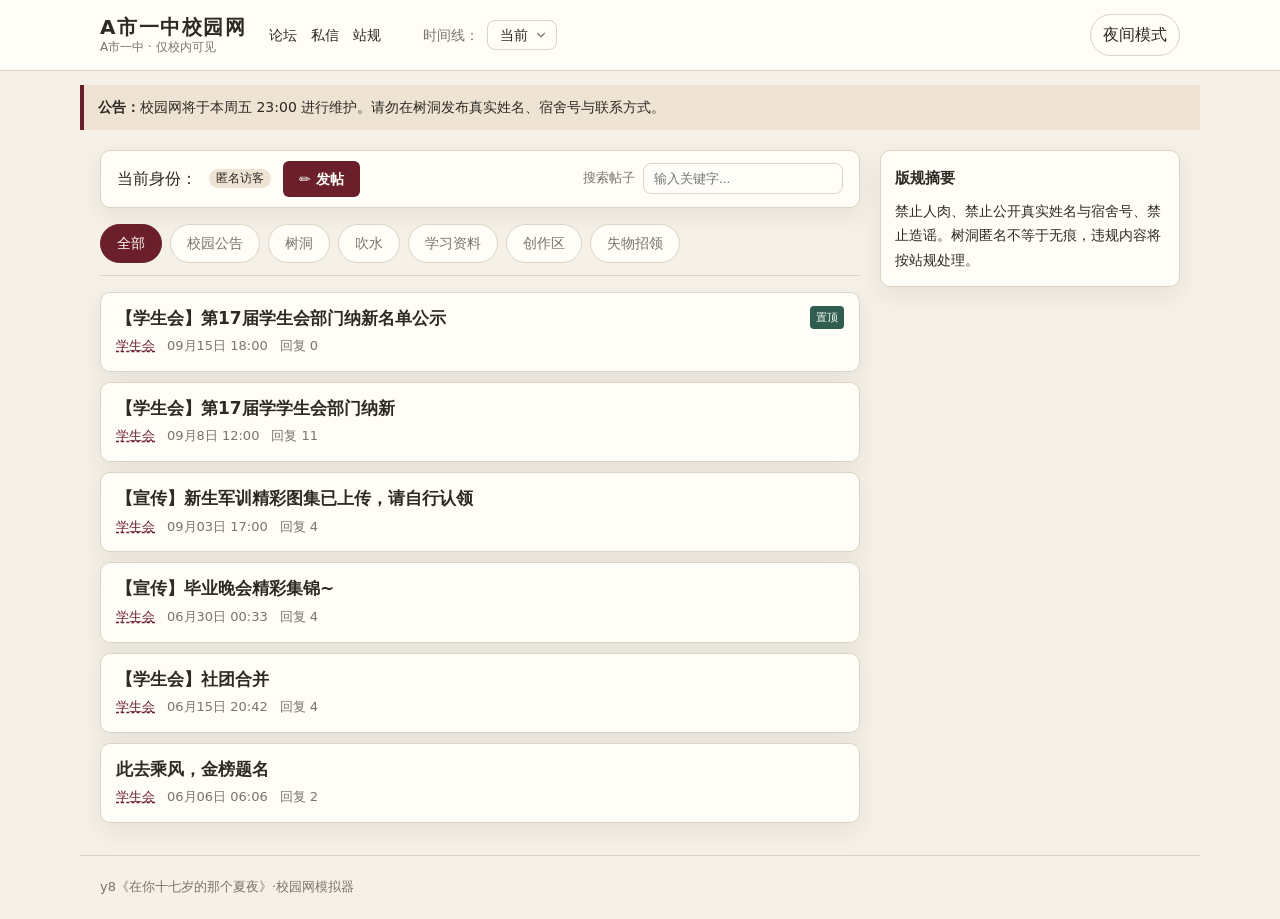
==== index.html @ 2f709dbb "Update index.html" ====
<!doctype html>
<html lang="zh-CN">
<head>
  <meta charset="utf-8">
  <meta name="viewport" content="width=device-width, initial-scale=1">
  <title>A市一中校园网 · 论坛（实时）</title>
  <link rel="stylesheet" href="style.css">
</head>
<body>

<header class="site-header">
  <div class="header-inner">
    <a class="brand" href="index.html">
      <strong>A市一中校园网</strong>
      <small>A市一中 · 仅校内可见</small>
    </a>
    <nav class="nav">
      <a href="#">论坛</a>
      <a href="#">私信</a>
      <a href="#">站规</a>
    </nav>
    
    <div class="timeline-selector">
      <span>时间线：</span>
      <select onchange="if(this.value) window.location.href=this.value;">
        <option value="index.html" selected>当前</option>
        <!-- 未来你可以加在这里：<option value="chapter_oct.html">十月</option> -->
      </select>
    </div>

    <button class="theme-btn" type="button" onclick="toggleTheme()" id="themeBtn">夜间模式</button>
  </div>
</header>

<div class="notice-bar">
  <strong>公告：</strong>校园网将于本周五 23:00 进行维护。请勿在树洞发布真实姓名、宿舍号与联系方式。
</div>

<main class="layout">
  <div class="main-col">
    
    <!-- 1. 列表视图 -->
    <div id="view-list">
      <div class="identity-bar">
        <div style="display: flex; align-items: center; gap: 12px;">
          当前身份：<span class="badge">匿名访客</span>
          <button class="btn-new-post" onclick="window.location.href='generator.html'">✏️ 发帖</button>
        </div>
        <label class="search">
          搜索帖子
          <input id="post-search" type="search" placeholder="输入关键字...">
        </label>
      </div>

      <div class="board-nav" id="board-nav"></div>

      <section>
        <div class="post-list" id="post-list"></div>
      </section>
    </div>

    <!-- 2. 帖子详情视图 -->
    <div id="view-detail" class="hidden">
      <button class="btn-back" onclick="backTo('list')">← 返回帖子列表</button>
      <article class="post-detail">
        <h1 id="detail-title"></h1>
        <div class="meta detail-meta" id="detail-meta"></div>
        <div class="post-body" id="detail-content"></div>
        <div class="reply-list">
          <h2 id="detail-reply-title">全部回复</h2>
          <div id="detail-replies"></div>
        </div>
      </article>
    </div>

    <!-- 3. 个人主页视图 -->
    <div id="view-profile" class="hidden">
      <button class="btn-back" onclick="backTo('list')">← 返回帖子列表</button>
      <div class="profile-alert">🔒 你还不是她的好友，她只公开了一部分信息！</div>
      <article class="post-detail" style="padding-top: 10px;">
        <h1 id="profile-name" style="margin-bottom: 20px;"></h1>
        <h2 style="font-size: 16px; border-left: 3px solid var(--accent); padding-left: 8px;">Ta 的帖子</h2>
        <div class="post-list" id="profile-post-list" style="margin-top: 16px;"></div>
      </article>
    </div>

  </div>

  <aside class="sidebar">
    <section class="widget">
      <h3>版规摘要</h3>
      <p>禁止人肉、禁止公开真实姓名与宿舍号、禁止造谣。树洞匿名不等于无痕，违规内容将按站规处理。</p>
    </section>
  </aside>
</main>

<footer class="footer">y8《在你十七岁的那个夏夜》·校园网模拟器</footer>

<script src="main.js"></script>

<script>
  // 👇 数据区：在这里贴你未来生成的新帖子 👇
    const allPostsData = [
    // 1. 最新一集
    {
  "id": 1792855990994,
  "board": "校园公告",
  "title": "【学生会】第17届学生会部门纳新名单公示",
  "author": "学生会",
  "time": "09月15日 18:00",
  "visibility": "public",
  "content": "我校第17届学纳新工作已顺利结束。现将新一届学生会成员名单予以公示。<br>公示时间：9 月15 日 — 9月 20 日，如有异议，请联系学生会负责人：「会长」<br>恭喜以下同学成功加入学生会大家庭！<br>▷社联：（我在等着写。）<br>▷文娱：（我在等着写。）<br>▷体育：（我在等着写。）<br>▷宣传：（我在等着写。）<br>▷纪检：（我在等着写。）<br> 　　　　　　　　　　　　　　　Ａ市一中学生会　9 月15日",
  "replies": [],
  "tag": "置顶",
  "tagClass": "top"
},
    // 2. 纳新
    {
  "id": 1792856400268,
  "board": "校园公告",
  "title": "【学生会】第17届学学生会部门纳新",
  "author": "学生会",
  "time": "09月8日 12:00",
  "visibility": "public",
  "content": "少年自有锋芒，青春当赴远方。<br>学生会纳新正式开启！<br>无论你擅长文案写作、摄影排版、活动策划，还是擅长统筹协调、细心踏实，学生会都期待你的加入。<br>在这里，你可以把想法落地，把热爱发光，收获成长与挚友。<br>时间： 本周三、周四中午 11:40 - 13:00<br>地点： 排练厅1、排练厅2<br>注： 报名表交给：高二理A「会长」<br><br> 　　　　　　　　　　　　　　　Ａ市一中学生会　9 月８日",
  "replies": [
    {
      "author": "学生会",
      "time": "12:00",
      "text": "来社联，格局打开🔥"
    },
    {
      "author": "学生会",
      "time": "12:00",
      "text": "热爱舞台、点子多多？只要你会玩，我们文娱部就敢要！"
    },
    {
      "author": "学生会",
      "time": "12:00",
      "text": "会排版、会剪辑、会写文，或者什么都不用会只要脑洞大，快来！宣传部 pick 你！"
    },
    {
      "author": "学生会",
      "time": "12:00",
      "text": "体育部长说来了给摸腹肌"
    },
    {
      "author": "匿名",
      "time": "12:01",
      "text": "「篮球」这个人太实诚了全学生会最不爱豆包之人"
    },
    {
      "author": "匿名",
      "time": "12:02",
      "text": "腹肌！！"
    },
    {
      "author": "匿名",
      "time": "12:02",
      "text": "我也要摸"
    },
    {
      "author": "「小画家」",
      "time": "12:03",
      "text": "「试剂」 说来社联部可以摸她的"
    },
    {
      "author": "「试剂」",
      "time": "12:03",
      "text": "我同意了"
    },
    {
      "author": "匿名",
      "time": "12:04",
      "text": "姐姐我可以！"
    },
    {
      "author": "匿名",
      "time": "12:05",
      "text": "无人在意的角落，五分钟了新任纪检部长还没有打算出现吗！"
    }
  ]
},
    // 3. 军训）
    {
  "id": 1792856769788,
  "board": "创作区",
  "title": "【宣传】新生军训精彩图集已上传，请自行认领",
  "author": "学生会",
  "time": "09月03日 17:00",
  "visibility": "public",
  "content": "有需要的同学自取，入学快乐~<br>【附件：军训.zip】",
  "replies": [
    {
      "author": "匿名",
      "time": "17:01",
      "text": "你们能不能拍点阳间的照片？"
    },
    {
      "author": "匿名",
      "time": "17:05",
      "text": "我的内心无疑是崩溃的"
    },
    {
      "author": "匿名",
      "time": "17:06",
      "text": "笑了五分钟终于舍得评论了"
    },
    {
      "author": "匿名",
      "time": "17:10",
      "text": "我真的觉得宣传部配得感有点高了，不管拍出什么样的照片都能泰然自若地挂上前缀【宣传】"
    }
  ]
},
    // 4. 试剂的私密帖子
    {
      id: 4,
      board: '吹水',
      title: '【仅好友可见】你们是不是真的没事干了',
      author: '「试剂」',
      time: '7月9日 23:30',
      visibility: 'friends', // 这个会在首页消失，只在她主页显示上锁
      content: '这个帖子在首页是看不到的，只有点进林照的主页才能看到上锁状态。',
      replies: []
    },
      {
  "id": 1792857321767,
  "board": "校园公告",
  "title": "【宣传】毕业晚会精彩集锦~",
  "author": "学生会",
  "time": "06月30日 00:33",
  "visibility": "public",
  "content": "她们都老了吧 她们还在开吗 我们就这样 各自奔天涯<br>毕业快乐！后会有期！<br>摄影:「相机」<br>剪辑：「会长」<br>【毕业晚会.mp4】<br>【附件：毕业.zip】",
  "replies": [
    {
      "author": "匿名",
      "time": "00:33",
      "text": "我真的在大哭"
    },
    {
      "author": "匿名",
      "time": "00:37",
      "text": "边看边流眼泪，宣传部这是你们拍照最美的一次"
    },
    {
      "author": "匿名",
      "time": "00:40",
      "text": "只有我关注到效率吗，太可怕了这才几个小时就剪出来了"
    },
    {
      "author": "匿名",
      "time": "00:42",
      "text": "同感，我合照都没p完呢。。"
    }
  ]
},
      {
  "id": 1792857140352,
  "board": "校园公告",
  "title": "【学生会】社团合并",
  "author": "学生会",
  "time": "06月15日 20:42",
  "visibility": "public",
  "content": "纪检部正式归入学生会，改叫学生会纪检部，查卫生、早操照旧。」",
  "replies": [
    {
      "author": "学生会",
      "time": "20:42",
      "text": "骨干名单暂定"
    },
    {
      "author": "匿名",
      "time": "20:42",
      "text": "老天，江河静悄悄必定在作妖。"
    },
    {
      "author": "匿名",
      "time": "20:42",
      "text": "暂定？所以现在暂时没有老大吗🤔"
    },
    {
      "author": "匿名",
      "time": "20:42",
      "text": "纪检部已经很可怕了，升咖后不敢想象。"
    }
  ]
},
    // 5. 
    {
  "id": 1792857004658,
  "board": "树洞",
  "title": "此去乘风，金榜题名",
  "author": "学生会",
  "time": "06月06日 06:06",
  "visibility": "public",
  "content": "蝉鸣为序，笔尖为刃。百日誓师跨过的状元门，会成为梦中奔跑的重点。<br>学生会全体成员在此，祝高三学长学姐：<br>旗开得胜，高考大捷，奔赴属于自己的山海！<br><br>文案：「才女」",
  "replies": [
    {
      "author": "匿名",
      "time": "07:05",
      "text": "六点起来发帖吗，太努力了"
    },
    {
      "author": "匿名",
      "time": "08:00",
      "text": "A市一中666！！"
    }
  ]
}
  ];

  window.onload = () => {
    initForum(allPostsData);
  };
</script>
</body>
</html>
---- style.css ----
/* ================= 基础变量与重置 ================= */
:root {
  --bg: #f5f1e8; --panel: #fffdf8; --text: #2d2a25;
  --muted: #7b7469; --line: #ddd3c4; --accent: #6b1f2a;
  --accent-2: #2f5d50; --badge: #efe4d3; --shadow: 0 8px 24px rgba(45, 42, 37, .08);
}
:root[data-theme="dark"] {
  --bg: #171915; --panel: #22251f; --text: #e9e4d9;
  --muted: #a49d90; --line: #3a3e35; --accent: #d18a95;
  --accent-2: #8fc3b0; --badge: #33382f; --shadow: 0 8px 24px rgba(0, 0, 0, .35);
}
* { box-sizing: border-box; }
body {
  margin: 0; background: var(--bg); color: var(--text);
  font-family: "Noto Serif SC", "Songti SC", "Microsoft YaHei", system-ui, serif;
  line-height: 1.75; transition: background 0.3s, color 0.3s;
}
a { color: var(--accent); text-decoration: none; }
button { font: inherit; cursor: pointer; }

/* ================= 顶部导航 ================= */
.site-header { position: sticky; top: 0; z-index: 20; background: var(--panel); border-bottom: 1px solid var(--line); }
.header-inner { max-width: 1120px; margin: 0 auto; padding: 14px 20px; display: flex; align-items: center; gap: 22px; flex-wrap: wrap; }
.brand { display: flex; flex-direction: column; color: var(--text); line-height: 1.25; }
.brand strong { font-size: 20px; letter-spacing: .08em; }
.brand small { color: var(--muted); font-size: 12px; }
.nav { display: flex; gap: 14px; font-size: 14px; }
.nav a { color: var(--text); }
.theme-btn { margin-left: auto; border: 1px solid var(--line); background: transparent; color: var(--text); border-radius: 999px; padding: 6px 12px; }
.notice-bar { max-width: 1120px; margin: 14px auto 0; padding: 10px 14px; background: var(--badge); border-left: 4px solid var(--accent); font-size: 14px; }

/* ================= 布局 ================= */
.layout { max-width: 1120px; margin: 20px auto; padding: 0 20px; display: grid; grid-template-columns: minmax(0, 1fr) 300px; gap: 20px; align-items: start; }
.main-col { min-width: 0; }
.sidebar .widget { background: var(--panel); border: 1px solid var(--line); border-radius: 10px; padding: 14px; margin-bottom: 14px; box-shadow: var(--shadow); }
.sidebar h3 { margin: 0 0 8px; font-size: 15px; }
.sidebar p { margin: 0; font-size: 14px; }
.footer { max-width: 1120px; margin: 32px auto 0; padding: 20px; border-top: 1px solid var(--line); color: var(--muted); font-size: 13px; }

/* ================= 时间线选择器 ================= */
.timeline-selector {
  margin-left: 20px;
  display: flex;
  align-items: center;
  gap: 8px;
}
.timeline-selector span { font-size: 14px; color: var(--muted); }
.timeline-selector select {
  padding: 6px 12px; border-radius: 8px; border: 1px solid var(--line);
  background: var(--panel); color: var(--text); font-family: inherit;
  font-size: 14px; cursor: pointer; outline: none; appearance: none;
  -webkit-appearance: none;
  background-image: url("data:image/svg+xml;charset=UTF-8,%3csvg xmlns='http://www.w3.org/2000/svg' viewBox='0 0 24 24' fill='none' stroke='%237b7469' stroke-width='2' stroke-linecap='round' stroke-linejoin='round'%3e%3cpolyline points='6 9 12 15 18 9'%3e%3c/polyline%3e%3c/svg%3e");
  background-repeat: no-repeat; background-position: right 8px center;
  background-size: 14px; padding-right: 28px; transition: border-color 0.2s;
}
.timeline-selector select:hover { border-color: var(--accent); }

/* ================= 身份条与搜索 ================= */
.identity-bar { display: flex; justify-content: space-between; align-items: center; gap: 12px; flex-wrap: wrap; background: var(--panel); border: 1px solid var(--line); border-radius: 10px; padding: 10px 16px; box-shadow: var(--shadow); margin-bottom: 16px; }
.search { display: flex; align-items: center; gap: 8px; color: var(--muted); font-size: 13px; }
.search input { width: 200px; padding: 7px 10px; border: 1px solid var(--line); border-radius: 8px; background: transparent; color: var(--text); outline: none; }
.badge { display: inline-block; font-size: 12px; line-height: 1.6; padding: 0 7px; border-radius: 999px; background: var(--badge); color: var(--text); }
.muted { color: var(--muted); }

.btn-new-post { background: var(--accent); color: var(--panel); border: none; padding: 6px 16px; border-radius: 6px; font-size: 14px; font-weight: bold; cursor: pointer; transition: opacity 0.2s; }
.btn-new-post:hover { opacity: 0.8; }

.author-name { color: var(--accent); cursor: pointer; text-decoration: underline dashed; transition: color 0.2s; }
.author-name:hover { color: var(--accent-2); }
.author-anon { color: var(--muted); cursor: default; }

/* ================= 分区导航 ================= */
.board-nav { display: flex; gap: 8px; overflow-x: auto; padding-bottom: 12px; margin-bottom: 16px; border-bottom: 1px solid var(--line); }
.board-nav::-webkit-scrollbar { display: none; }
.board-btn { background: var(--panel); border: 1px solid var(--line); color: var(--muted); padding: 6px 16px; border-radius: 20px; white-space: nowrap; font-size: 14px; transition: all 0.2s; }
.board-btn:hover { border-color: var(--accent); color: var(--accent); }
.board-btn.active { background: var(--accent); color: var(--panel); border-color: var(--accent); }

/* ================= 帖子列表区 ================= */
.post-list { display: grid; gap: 10px; }
.post-item { background: var(--panel); border: 1px solid var(--line); border-radius: 10px; padding: 13px 15px; box-shadow: var(--shadow); cursor: pointer; transition: border-color 0.2s; }
.post-item:hover { border-color: var(--accent); }
.post-title-row { display: flex; justify-content: space-between; align-items: flex-start; margin-bottom: 4px; }
.post-title { font-weight: 700; font-size: 17px; line-height: 1.5; color: var(--text); }
.post-tag { font-size: 11px; padding: 2px 6px; border-radius: 4px; background: var(--badge); color: var(--muted); flex-shrink: 0; margin-left: 10px; }
.post-tag.hot { background: var(--accent); color: var(--panel); }
.post-tag.top { background: var(--accent-2); color: #fff; }
.meta { display: flex; gap: 12px; flex-wrap: wrap; color: var(--muted); font-size: 13px; }

.post-item.locked { background: rgba(0,0,0,0.02); cursor: default; opacity: 0.7; border-style: dashed; }
:root[data-theme="dark"] .post-item.locked { background: rgba(255,255,255,0.02); }
.post-item.locked:hover { border-color: var(--line); }
.post-item.locked .post-title { color: var(--muted); font-weight: normal; }

/* ================= 详情页与个人主页区 ================= */
.btn-back { display: inline-flex; align-items: center; gap: 6px; background: var(--panel); border: 2px solid var(--accent); color: var(--accent); padding: 8px 16px; border-radius: 8px; margin-bottom: 16px; font-weight: bold; font-size: 15px; box-shadow: var(--shadow); transition: all 0.2s; }
.btn-back:hover { background: var(--accent); color: var(--panel); }

.profile-alert { background: #ffeaa7; color: #d63031; padding: 12px 16px; border-radius: 8px; margin-bottom: 20px; font-weight: bold; font-size: 14px; display: flex; align-items: center; gap: 8px; border: 1px solid #fdcb6e; box-shadow: 0 4px 12px rgba(253, 203, 110, 0.3); }
:root[data-theme="dark"] .profile-alert { background: #3a2a1a; color: #ff9f43; border-color: #5c4022; }

.post-detail { background: var(--panel); border: 1px solid var(--line); border-radius: 12px; padding: 20px; box-shadow: var(--shadow); }
.post-detail h1 { font-size: 24px; line-height: 1.35; margin: 0 0 10px; }
.detail-meta { margin-bottom: 18px; padding-bottom: 15px; border-bottom: 1px solid var(--line); }
.post-body p { margin: 0 0 12px; font-size: 15px; }

.reply-list { margin-top: 24px; }
.reply-list h2 { font-size: 16px; margin: 0 0 12px; border-left: 3px solid var(--accent); padding-left: 8px; }
.reply { padding: 14px 0; border-bottom: 1px dashed var(--line); }
.reply:last-child { border-bottom: 0; }
.reply-meta { display: flex; gap: 10px; align-items: baseline; font-size: 13px; margin-bottom: 4px; }
.reply-floor { margin-left: auto; color: var(--muted); font-size: 12px; }
.reply p { margin: 0; font-size: 14px; }
.reply.deleted p { color: var(--muted); font-style: italic; }

#toast { position: fixed; top: -100px; left: 50%; transform: translateX(-50%); background: #333; color: #fff; padding: 12px 24px; border-radius: 30px; font-size: 14px; font-weight: 500; box-shadow: 0 4px 12px rgba(0,0,0,0.3); z-index: 9999; transition: top 0.4s cubic-bezier(0.175, 0.885, 0.32, 1.275); pointer-events: none; border: 1px solid #555; }
#toast.show { top: 30px; }

.hidden { display: none !important; }

@media (max-width: 860px) {
  .layout { grid-template-columns: 1fr; }
  .sidebar { display: none; }
}
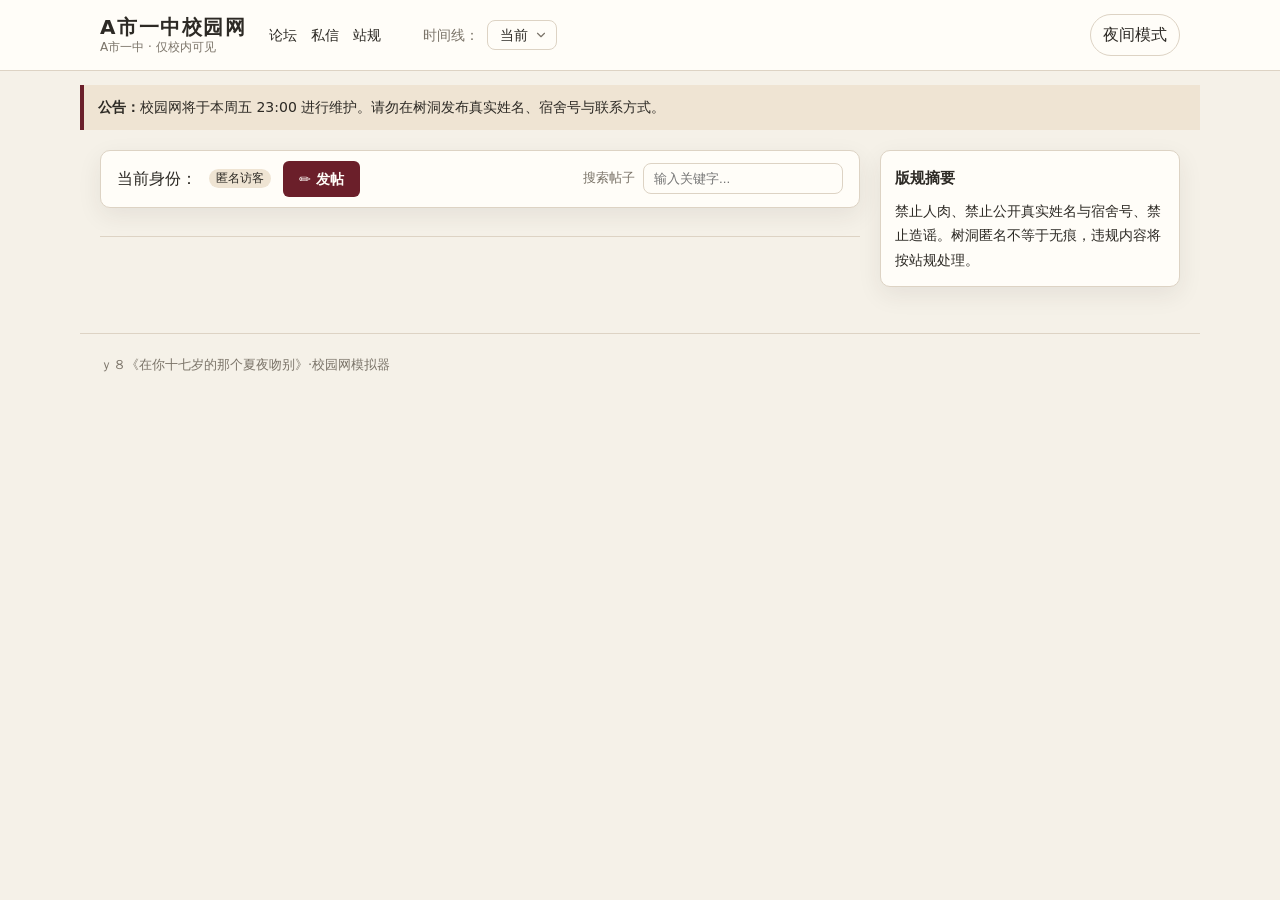
==== commit b0c43dd8: "Update index.html" ====
--- a/index.html
+++ b/index.html
@@ -94,7 +94,7 @@
   </aside>
 </main>
 
-<footer class="footer">y8《在你十七岁的那个夏夜》·校园网模拟器</footer>
+<footer class="footer">ｙ８《在你十七岁的那个夏夜吻别》·校园网模拟器</footer>
 
 <script src="main.js"></script>
 
@@ -213,6 +213,101 @@
     }
   ]
 },
+      {
+  "id": 1792857813192,
+  "board": "学习资料",
+  "title": "✨新生入学指南",
+  "author": "学生会",
+  "time": "08月20日 17:00",
+  "visibility": "public",
+  "content": "欢迎加入A市一中！这里是学生会为大家整理的入学小贴士，帮你提前解锁高中生活",
+  "replies": [
+    {
+      "author": "匿名",
+      "time": "我是楼主！",
+      "text": "【孩子们这个真的要看吗，我不会真的写的】"
+    },
+    {
+      "author": "匿名",
+      "time": "08月20日 17:05",
+      "text": "好体贴。。。"
+    }
+  ]
+},
+
+      {
+  "id": 1792858006484,
+  "board": "吹水",
+  "title": "来提名本校美女",
+  "author": "匿名",
+  "time": "07月20日 19:28",
+  "visibility": "public",
+  "content": "无内鬼美女四面八方来",
+  "replies": [
+    {
+      "author": "匿名",
+      "time": "楼主又来了",
+      "text": "【不是没有回复了是我懒得写。】"
+    },
+    {
+      "author": "关关",
+      "time": "07月20日 20:05",
+      "text": "那必然是「才女」！爱死她的脸，人品又好，妈的，我夸她夸一百万字。"
+    }
+  ]
+},
+      {
+  "id": 1792858222673,
+  "board": "树洞",
+  "title": "我真是受不了这B会长了",
+  "author": "匿名",
+  "time": "07月09日 22:28",
+  "visibility": "public",
+  "content": "无语！什么都不干怎么当上的！",
+  "replies": [
+    {
+      "author": "匿名",
+      "time": "07月09日 22:33",
+      "text": "因为是理科特优班长吧？"
+    },
+    {
+      "author": "匿名",
+      "time": "07月09日 22:45",
+      "text": "一开始不是说班长要给「？」的吗"
+    },
+    {
+      "author": "匿名",
+      "time": "07月09日 22:51",
+      "text": "👂👂我操楼上求细说"
+    },
+    {
+      "author": "匿名",
+      "time": "07月09日 22:58",
+      "text": "我用一秒钟就猜出来帖子是谁发的你们也来试试吧"
+    },
+    {
+      "author": "匿名",
+      "time": "07月09日 23:02",
+      "text": "谁啊"
+    },
+    {
+      "author": "匿名",
+      "time": "07月09日 23:17",
+      "text": "全世界都知道「耳坠」和「会长」有丝绸吧，现在的部长+高二的老干事也没几个人还能是谁在现在发这种帖子"
+    },
+    {
+      "author": "「试剂」",
+      "time": "07月09日 23:28",
+      "text": "呵呵楼上继续造谣吧小哥哥你很牛逼克拉斯啊"
+    },
+    {
+      "author": "匿名",
+      "time": "07月09日 23:30",
+      "text": "我的妈呀。。实名霸气护妻中。。"
+    }
+  ]
+}
+      
     // 4. 试剂的私密帖子
     {
       id: 4,
@@ -224,9 +319,61 @@
       content: '这个帖子在首页是看不到的，只有点进林照的主页才能看到上锁状态。',
       replies: []
     },
+  {
+  "id": 1792858441787,
+  "board": "校园公告",
+  "title": "【学生会】第17届学生会各部门部长及主席团换届名单公示",
+  "author": "学生会",
+  "time": "06月30日 18:00",
+  "visibility": "public",
+  "content": "经个人申报、公开演讲及团委老师审核，现将新一届学生会核心骨干名单公示如下：<br>主席团：「会长」<br>社联部：「试剂」   「小画家」 <br>文娱部：「百灵鸟」  「耳坠」<br>体育部：「篮球」 「钢琴」 <br>宣传部 ：「才女」  「相机」<br>纪检部：「Bar」<br><br>现高三的学姐学长们即日起正式卸任，感谢他们过去一年的辛苦付出。<br>即日起至次年六月，各部门由新一届部长全面接管。换届初期如有工作交接不顺畅的地方，请大家多担待。<br>高一的新一届干事选拔将在九月开学后进行。",
+  "replies": [
+    {
+      "author": "学生会",
+      "time": "06月30日 18:00",
+      "text": "祝贺学长们退休！祝大家高三顺利"
+    },
+    {
+      "author": "匿名",
+      "time": "06月30日 18:01",
+      "text": "感谢他们过去一年的辛苦付出（以及留下的烂摊子）"
+    },
+    {
+      "author": "匿名",
+      "time": "06月30日 18:01",
+      "text": "哈哈哈哈！敢说！！"
+    },
+    {
+      "author": "匿名",
+      "time": "06月30日 18:03",
+      "text": "纪检部的新部长……谁？？？！！"
+    },
+    {
+      "author": "匿名",
+      "time": "06月30日 18:05",
+      "text": "看见「Bar」这个名字的一瞬间真的觉得这个世界很魔幻。"
+    },
+    {
+      "author": "匿名",
+      "time": "06月30日 18:09",
+      "text": "我知道纪检部合进来了，但是这个部长。。我的天哪。。空降中。。"
+    },
+    {
+      "author": "匿名",
+      "time": "06月30日 18:15",
+      "text": "一想到「Bar」天天违纪还当纪检部部长我就想笑"
+    },
+    {
+      "author": "匿名",
+      "time": "06月30日 18:15",
+      "text": "妈妈呀，看见蟑螂我不怕不怕啦，我神经比较大，我不怕不怕不怕啦"
+    }
+  ]
+},
+  
       {
   "id": 1792857321767,
-  "board": "校园公告",
+  "board": "树洞",
   "title": "【宣传】毕业晚会精彩集锦~",
   "author": "学生会",
   "time": "06月30日 00:33",
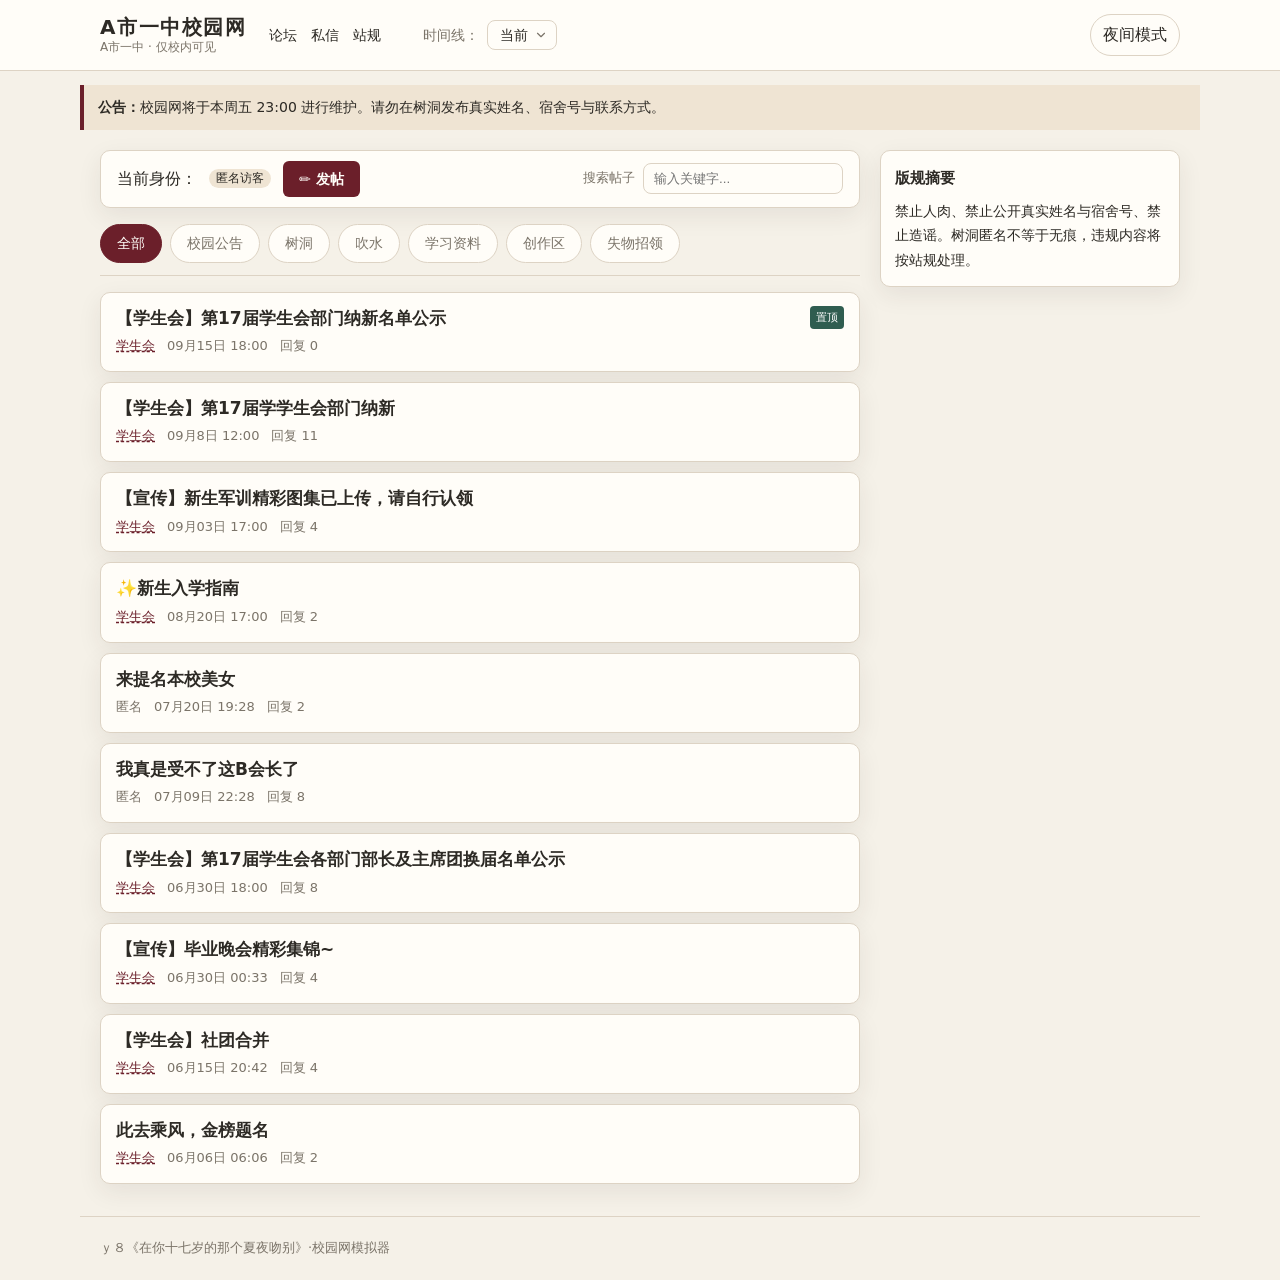
==== commit e54bd357: "Update index.html" ====
--- a/index.html
+++ b/index.html
@@ -306,7 +306,7 @@
       "text": "我的妈呀。。实名霸气护妻中。。"
     }
   ]
-}
+},
       
     // 4. 试剂的私密帖子
     {
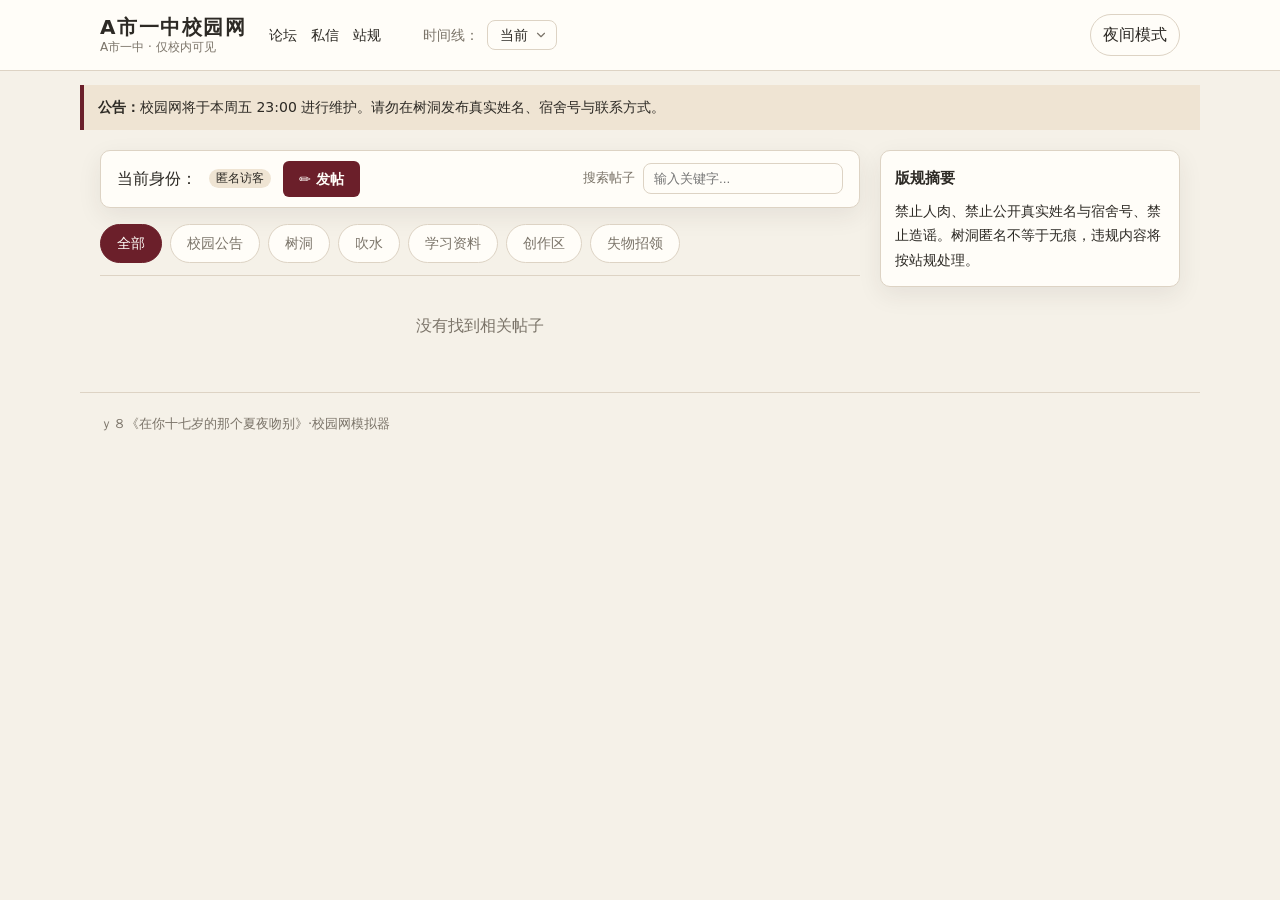
==== commit 16479297: "Include main.js and initialize forum on load Add script tags for main.js and forum initialization." ====
--- a/index.html
+++ b/index.html
@@ -263,6 +263,7 @@
   "author": "匿名",
   "time": "07月09日 22:28",
   "visibility": "public",
+         "isDeleted": true,  
   "content": "无语！什么都不干怎么当上的！",
   "replies": [
     {
@@ -373,7 +374,7 @@
   
       {
   "id": 1792857321767,
-  "board": "树洞",
+  "board": "创作区",
   "title": "【宣传】毕业晚会精彩集锦~",
   "author": "学生会",
   "time": "06月30日 00:33",
@@ -441,7 +442,7 @@
   "author": "学生会",
   "time": "06月06日 06:06",
   "visibility": "public",
-  "content": "蝉鸣为序，笔尖为刃。百日誓师跨过的状元门，会成为梦中奔跑的重点。<br>学生会全体成员在此，祝高三学长学姐：<br>旗开得胜，高考大捷，奔赴属于自己的山海！<br><br>文案：「才女」",
+  "content": "蝉鸣为序，笔尖为刃。百日誓师跨过的状元门，会成为梦中奔跑的终点。<br>学生会全体成员在此，祝高三学长学姐：<br>旗开得胜，高考大捷，奔赴属于自己的山海！<br><br>文案：「才女」",
   "replies": [
     {
       "author": "匿名",
@@ -455,6 +456,13 @@
     }
   ]
 }
+  ];
+<script src="main.js"></script>
+
+<script>
+  // 这是你的数据
+  const allPostsData = [
+     // ... 你的帖子数据 ...
   ];
 
   window.onload = () => {
--- a/style.css
+++ b/style.css
@@ -124,3 +124,29 @@
   .layout { grid-template-columns: 1fr; }
   .sidebar { display: none; }
 }
+/* ================= 删帖预警样式 ================= */
+.deleted-banner {
+  background: #fff1f0;
+  color: #cf1322;
+  border-left: 4px solid #ff4d4f;
+  padding: 10px 15px;
+  margin-bottom: 20px;
+  font-size: 14px;
+  font-weight: bold;
+  border-radius: 4px;
+}
+:root[data-theme="dark"] .deleted-banner {
+  background: #2a1215;
+  color: #ff7875;
+  border-left-color: #ff4d4f;
+}
+
+.content-muted {
+  opacity: 0.6;
+  filter: grayscale(50%);
+}
+
+.tag-deleted {
+  background-color: #ff4d4f !important;
+  color: #fff !important;
+}
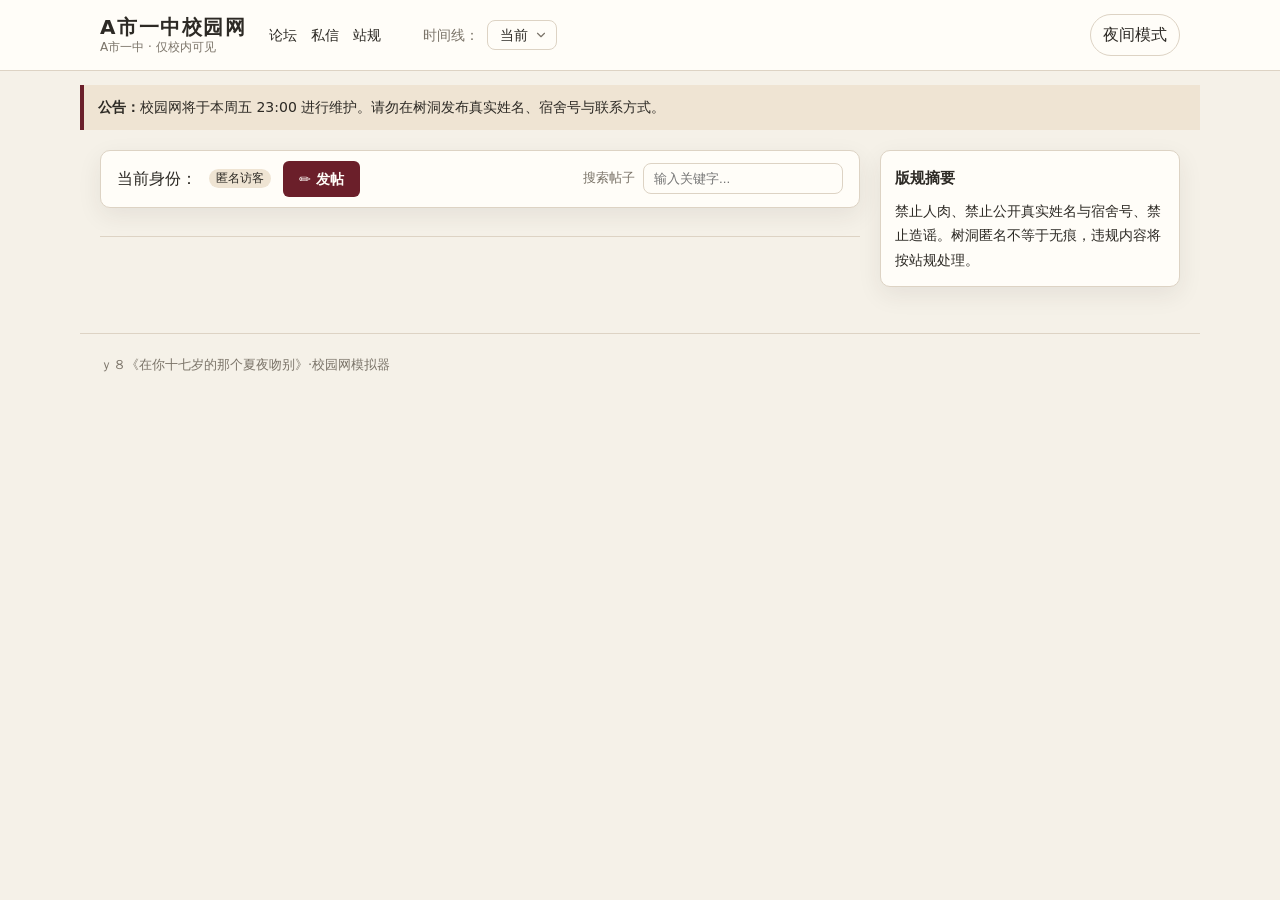
==== commit 8664a4df: "Update index.html" ====
--- a/index.html
+++ b/index.html
@@ -460,10 +460,7 @@
 <script src="main.js"></script>
 
 <script>
-  // 这是你的数据
-  const allPostsData = [
-     // ... 你的帖子数据 ...
-  ];
+ 
 
   window.onload = () => {
     initForum(allPostsData);
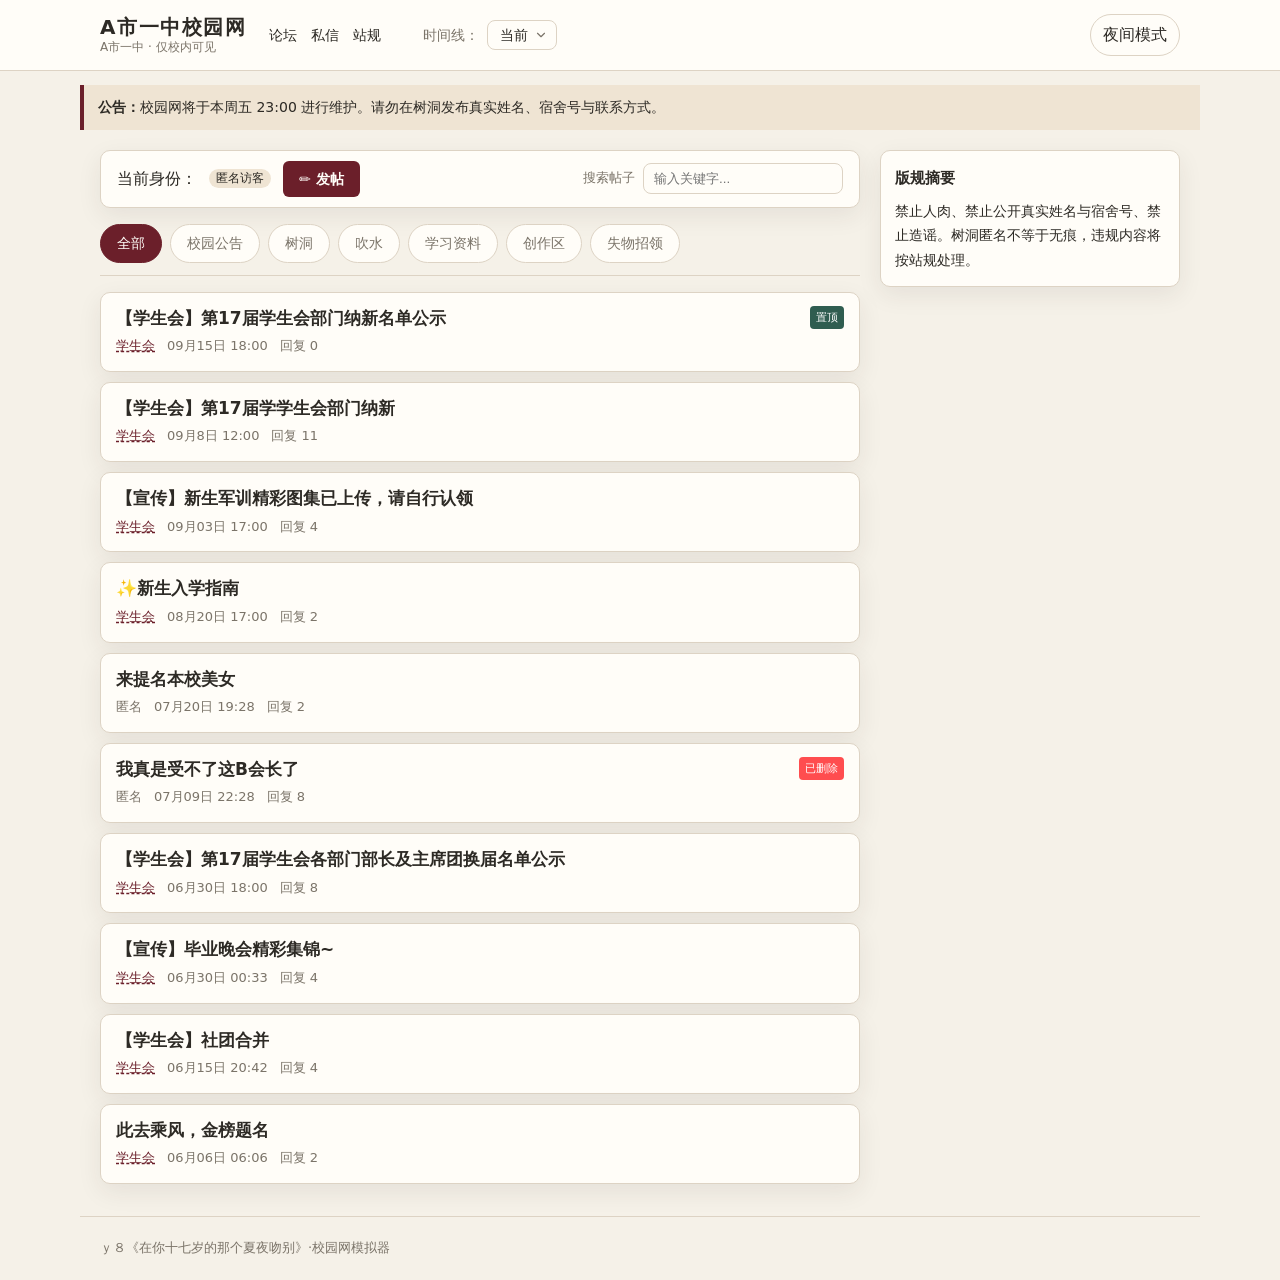
==== commit d5196c31: "Update index.html" ====
--- a/index.html
+++ b/index.html
@@ -457,6 +457,7 @@
   ]
 }
   ];
+  </script> 
 <script src="main.js"></script>
 
 <script>
